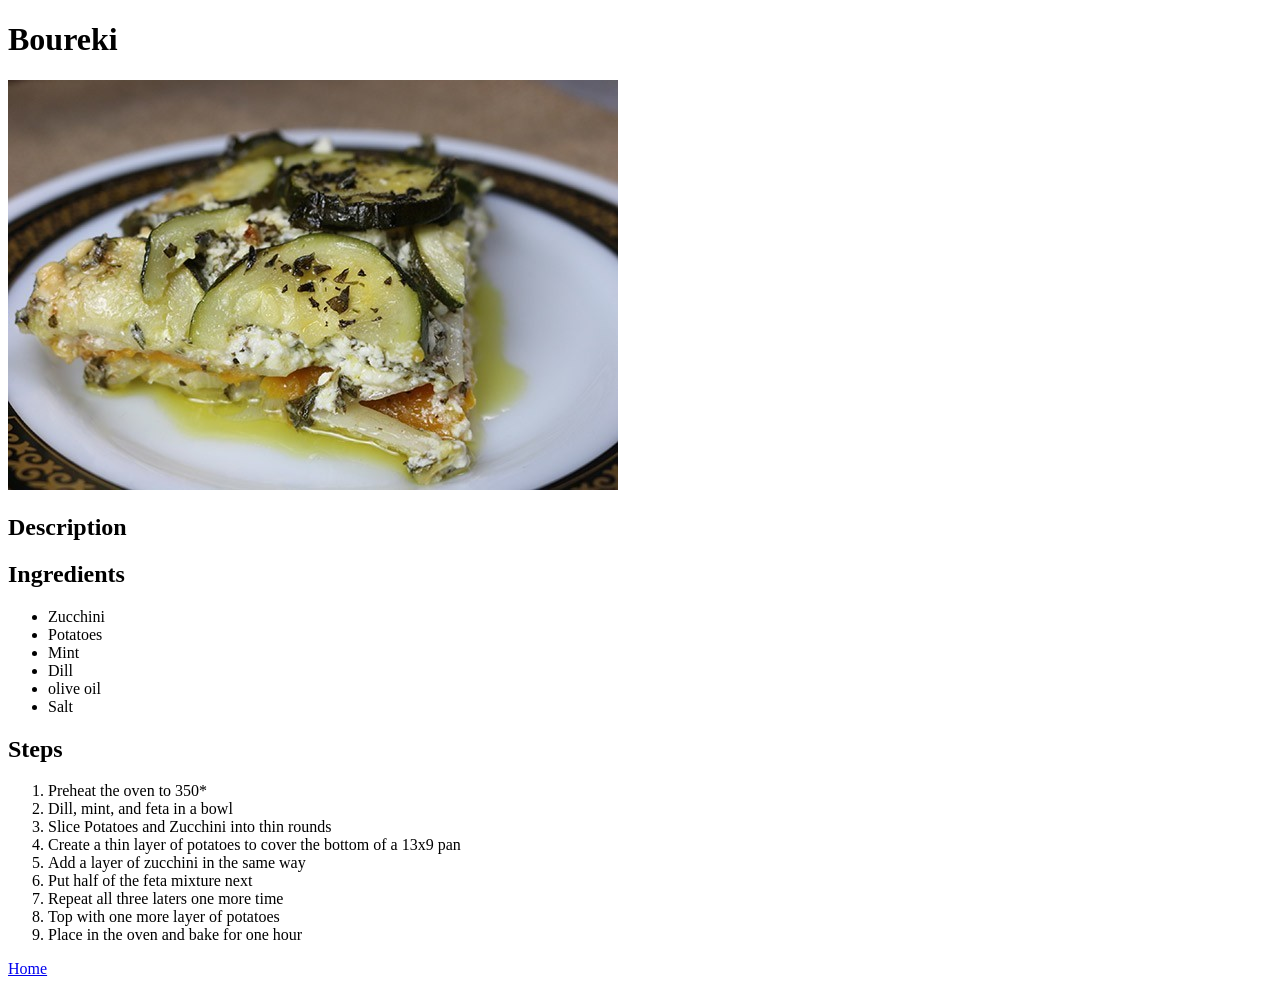
==== recipes/boureki.html @ be263fd4 "Fix broken image links" ====
<!DOCTYPE html>
<html lang="en">
<head>
    <meta charset="UTF-8">
    <meta name="viewport" content="width=device-width, initial-scale=1.0">
    <title>Boureki</title>
</head>
<body>
 <h1>Boureki</h1>
  <img src="../images/boureki.jpg" alt="boureki yum">
    <h2> Description</h2>
    <h2> Ingredients</h2>
        <ul>
            <li> Zucchini </li>
            <li> Potatoes </li>
            <li> Mint </li>
            <li> Dill  </li>
            <li> olive oil </li>
            <li> Salt </li>
        </ul>
    <h2> Steps </h2>      
            <ol> 
                <li>Preheat the oven to 350*</li>
                <li>Dill, mint, and feta in a bowl</li>
                <li>Slice Potatoes and Zucchini into thin rounds</li>
                <li>Create a thin layer of potatoes to cover the bottom of a 13x9 pan </li>
                <li> Add a layer of zucchini in the same way</li>
                <li> Put half of the feta mixture next </li>
                <li> Repeat all three laters one more time </li>
                <li> Top with one more layer of potatoes </li>
                <li> Place in the oven and bake for one hour </li>
            </ol>
 
 <a href="../index.html"> Home </a>
</body>
</html>
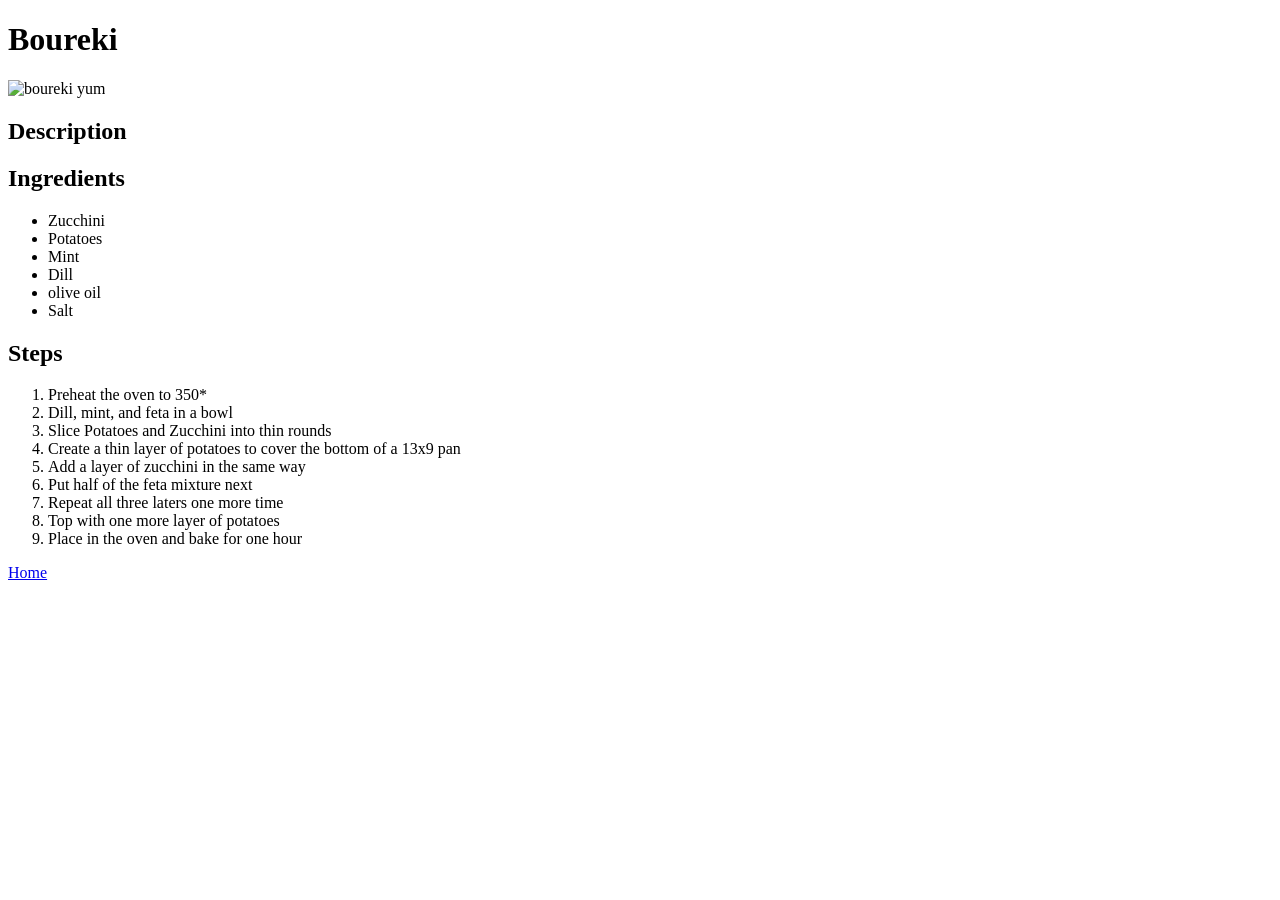
==== commit a2a6d899: "Attempt to fix images" ====
--- a/recipes/boureki.html
+++ b/recipes/boureki.html
@@ -7,7 +7,7 @@
 </head>
 <body>
  <h1>Boureki</h1>
-  <img src="../images/boureki.jpg" alt="boureki yum">
+  <img src="./images/boureki.jpg" alt="boureki yum">
     <h2> Description</h2>
     <h2> Ingredients</h2>
         <ul>
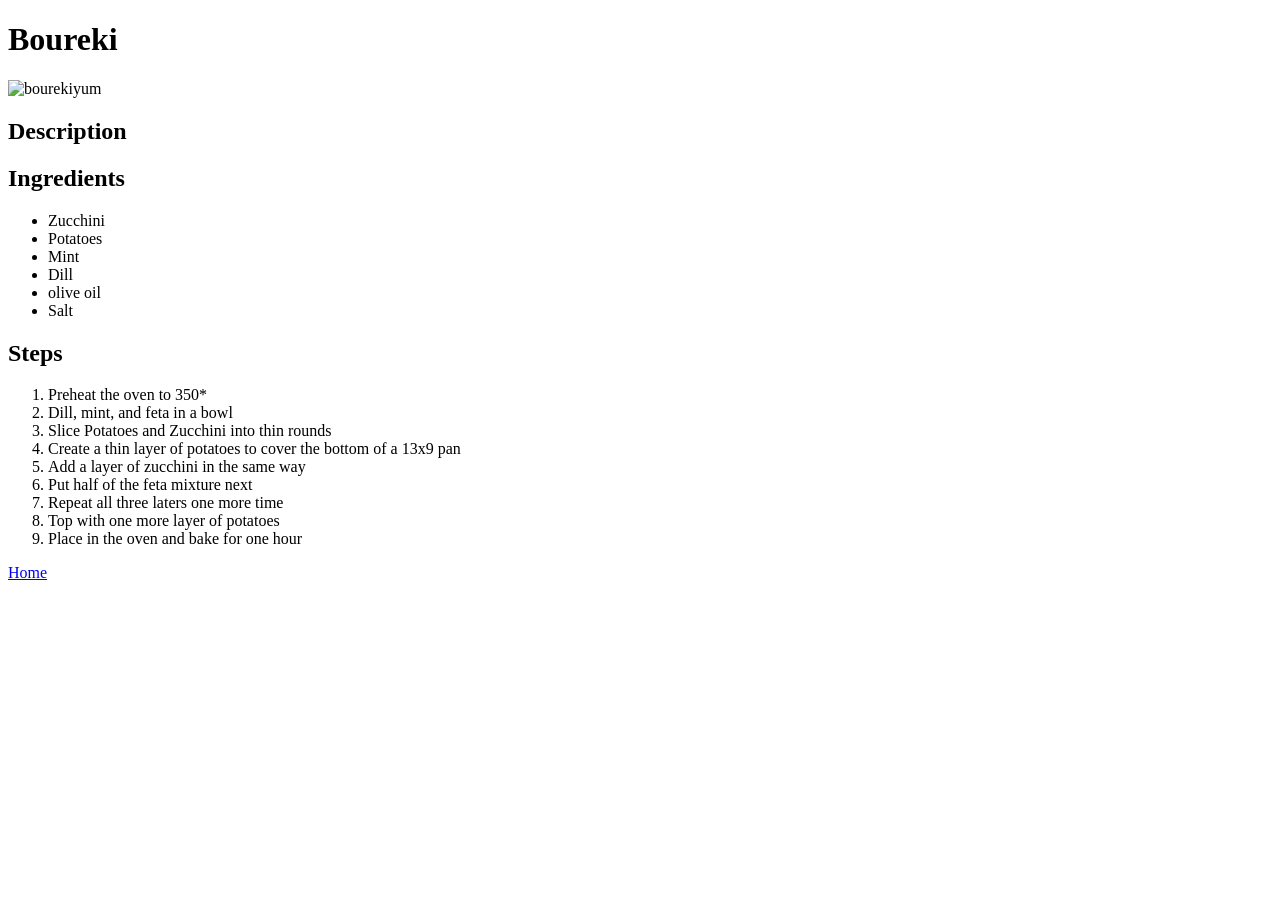
==== commit b631c3ad: "Edit alt text" ====
--- a/recipes/boureki.html
+++ b/recipes/boureki.html
@@ -7,7 +7,7 @@
 </head>
 <body>
  <h1>Boureki</h1>
-  <img src="./images/boureki.jpg" alt="boureki yum">
+  <img src="./images/boureki.jpg" alt="bourekiyum">
     <h2> Description</h2>
     <h2> Ingredients</h2>
         <ul>
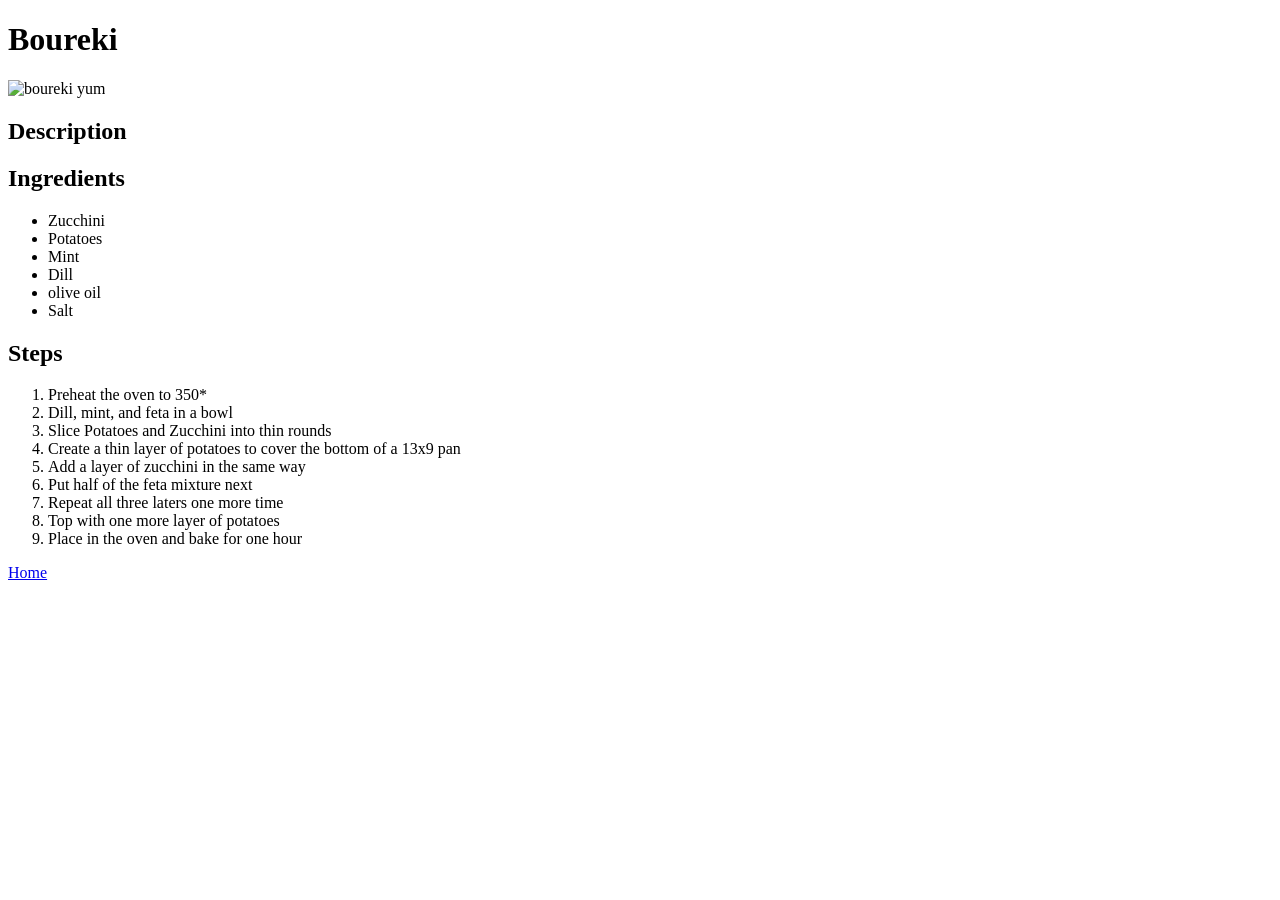
==== commit a03cc371: "Try again" ====
--- a/recipes/boureki.html
+++ b/recipes/boureki.html
@@ -7,7 +7,7 @@
 </head>
 <body>
  <h1>Boureki</h1>
-  <img src="./images/boureki.jpg" alt="bourekiyum">
+    <img src="./boureki.html" alt="boureki yum">
     <h2> Description</h2>
     <h2> Ingredients</h2>
         <ul>
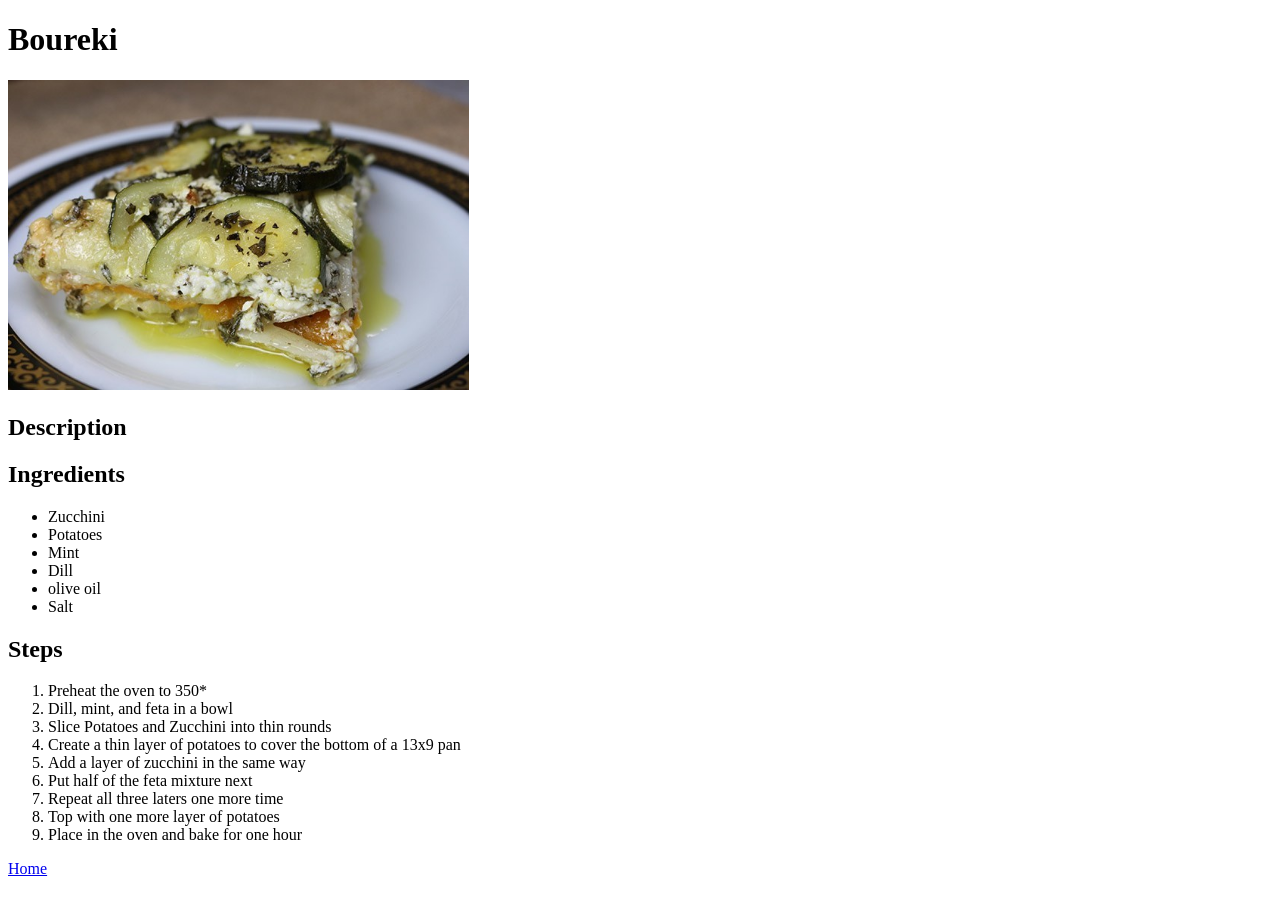
==== commit 41089819: "Resize other images" ====
--- a/recipes/boureki.html
+++ b/recipes/boureki.html
@@ -7,7 +7,7 @@
 </head>
 <body>
  <h1>Boureki</h1>
-    <img src="./boureki.html" alt="boureki yum">
+    <img src="../images/boureki.jpg" alt="boureki yum" height="310">
     <h2> Description</h2>
     <h2> Ingredients</h2>
         <ul>
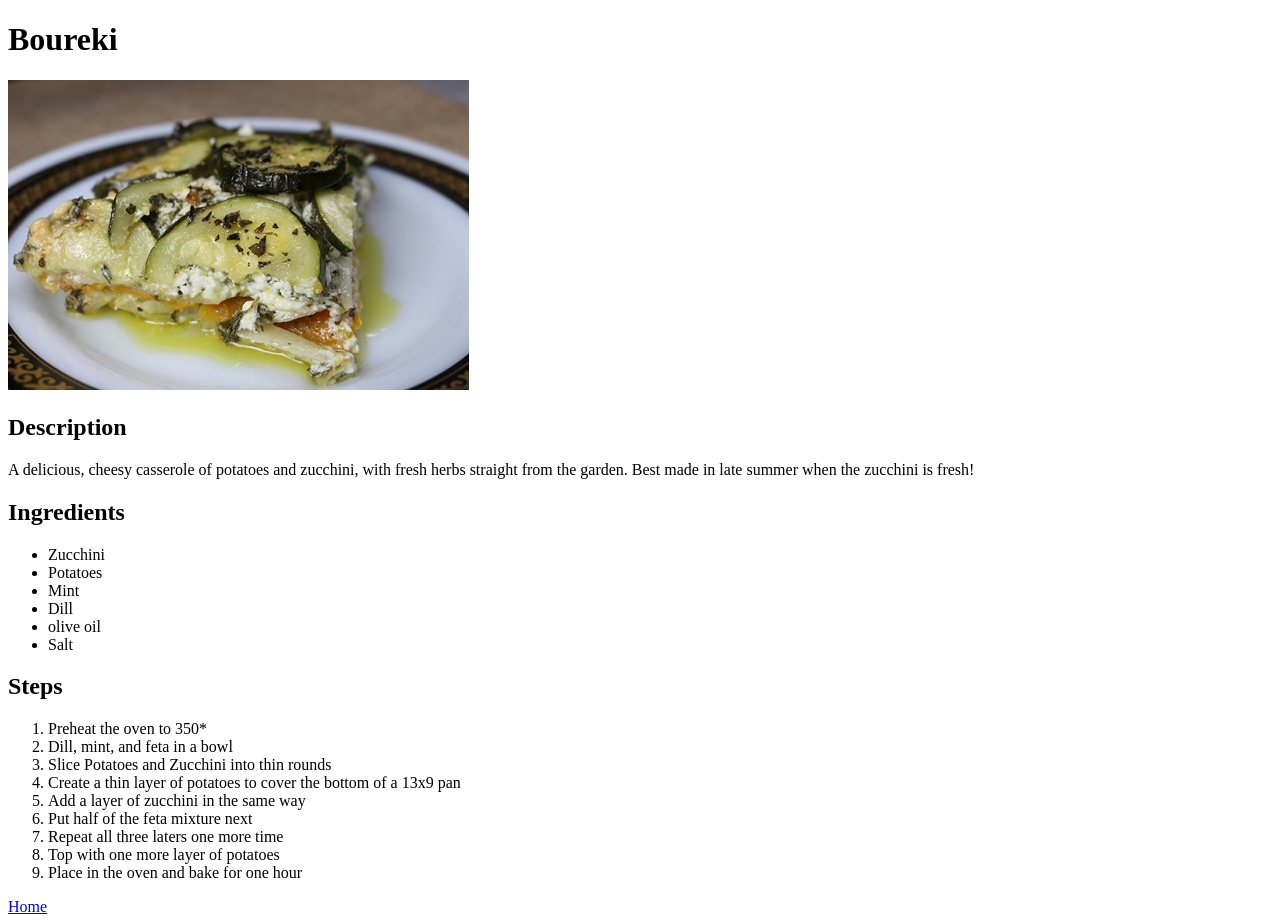
==== commit 51a9713a: "Added descriptions to each recipe." ====
--- a/recipes/boureki.html
+++ b/recipes/boureki.html
@@ -9,6 +9,7 @@
  <h1>Boureki</h1>
     <img src="../images/boureki.jpg" alt="boureki yum" height="310">
     <h2> Description</h2>
+     <p>  A delicious, cheesy casserole of potatoes and zucchini, with fresh herbs straight from the garden. Best made in late summer when the zucchini is fresh! </p>
     <h2> Ingredients</h2>
         <ul>
             <li> Zucchini </li>
